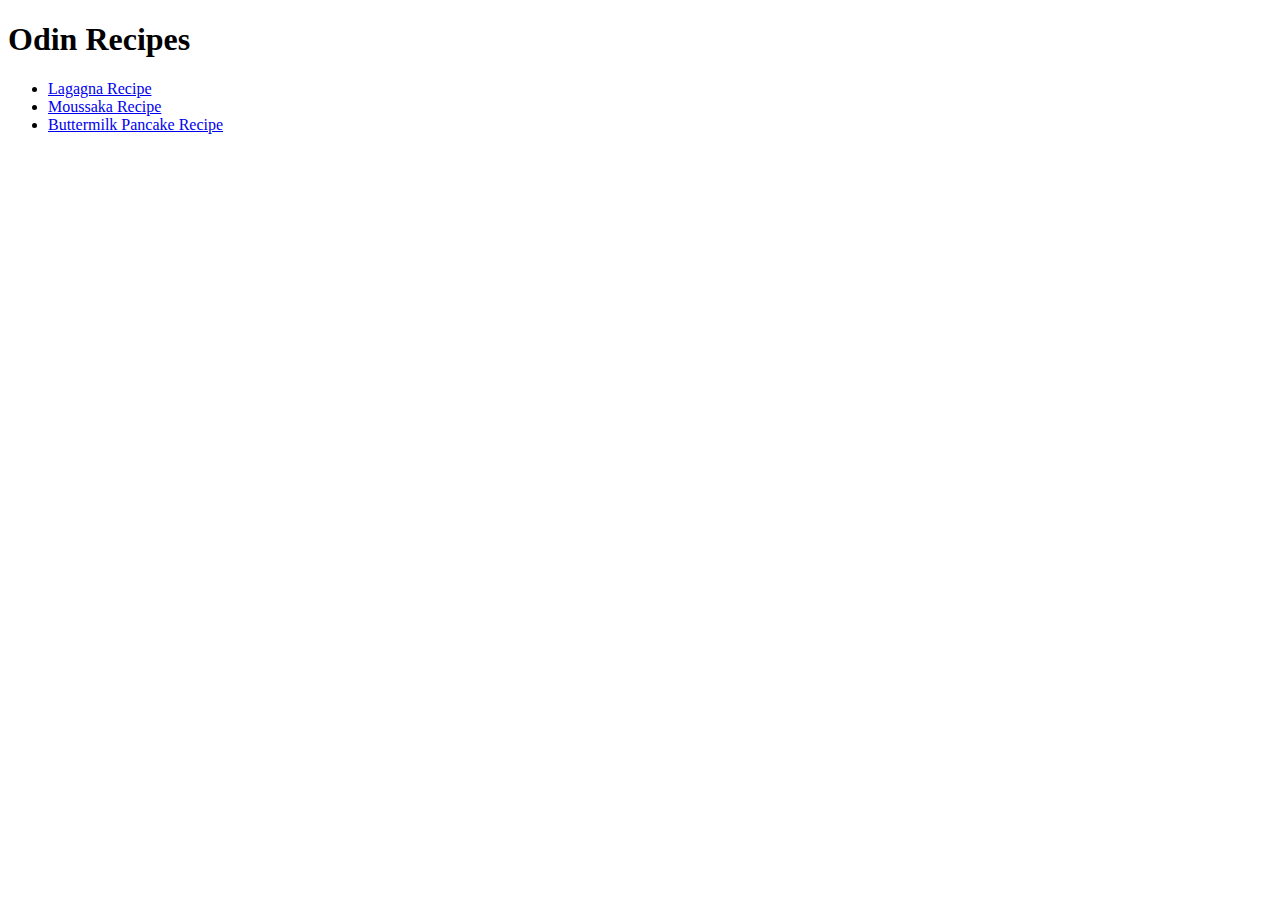
==== index.html @ d757fc55 "Add initial project structure, recipe pages, and images" ====
<!DOCTYPE html>
<html lang="en">
<head>
    <meta charset="UTF-8">
    <meta name="viewport" content="width=device-width, initial-scale=1.0">
    <title>Odin Recipes</title>
</head>
<body>
    <h1>Odin Recipes</h1>
    <ul>
        <li><a href="./recipes/lasagna.html" target="_blank">Lagagna Recipe</a></li>
        <li><a href="./recipes/moussaka.html" target="_blank">Moussaka Recipe</a></li>
        <li><a href="./recipes/pancake.html" target="_blank">Buttermilk Pancake Recipe</a></li>
    </ul>
</body>
</html>
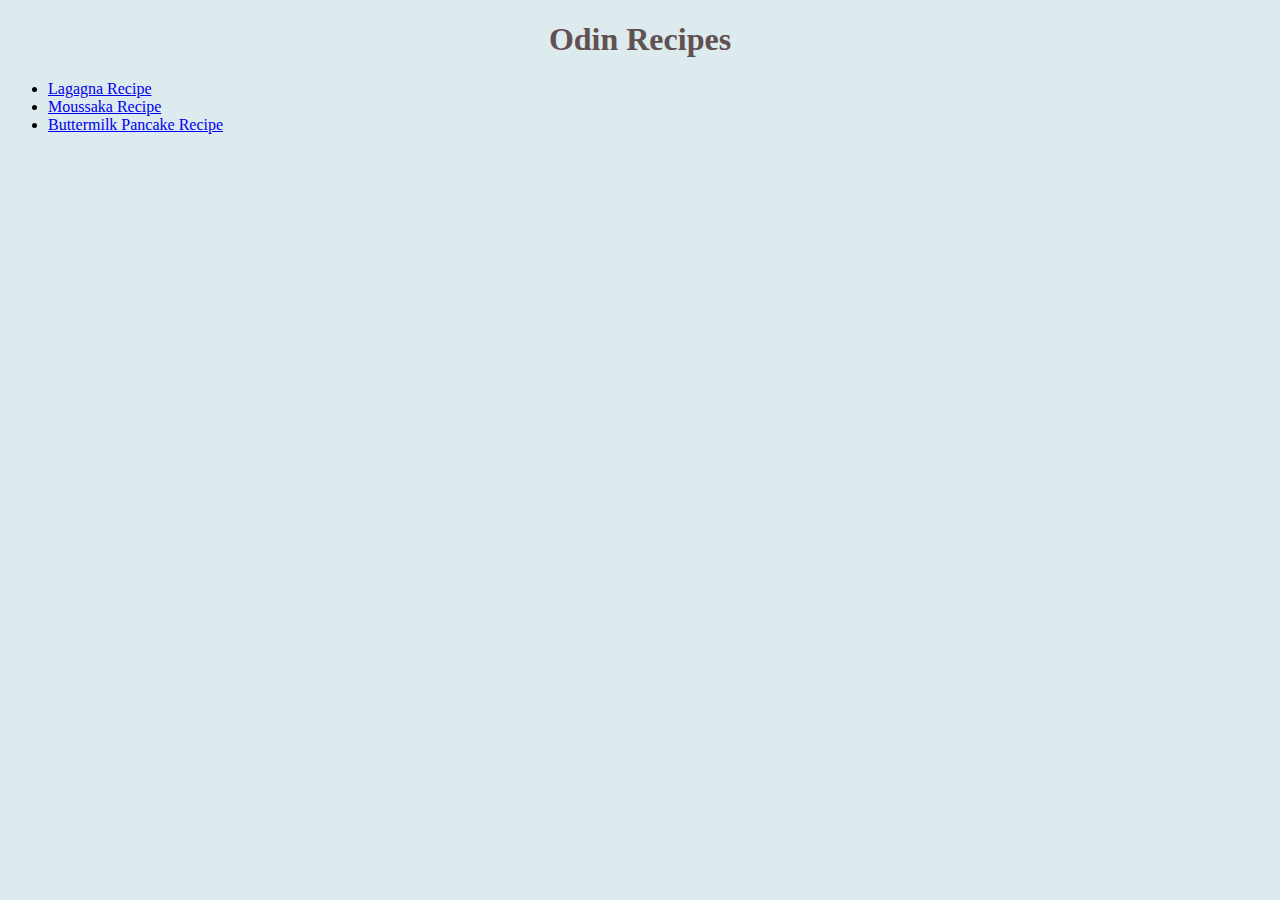
==== commit b43eb403: "Style with CSS" ====
--- a/index.html
+++ b/index.html
@@ -4,13 +4,17 @@
     <meta charset="UTF-8">
     <meta name="viewport" content="width=device-width, initial-scale=1.0">
     <title>Odin Recipes</title>
+    <link rel="stylesheet" href="styles.css">
 </head>
 <body>
     <h1>Odin Recipes</h1>
-    <ul>
-        <li><a href="./recipes/lasagna.html" target="_blank">Lagagna Recipe</a></li>
-        <li><a href="./recipes/moussaka.html" target="_blank">Moussaka Recipe</a></li>
-        <li><a href="./recipes/pancake.html" target="_blank">Buttermilk Pancake Recipe</a></li>
-    </ul>
+    <div class="odin-recipes">
+        <ul>
+            <li><a href="./recipes/lasagna.html" target="_blank">Lagagna Recipe</a></li>
+            <li><a href="./recipes/moussaka.html" target="_blank">Moussaka Recipe</a></li>
+            <li><a href="./recipes/pancake.html" target="_blank">Buttermilk Pancake Recipe</a></li>
+        </ul>
+    </div>
+    
 </body>
 </html>--- a/styles.css
+++ b/styles.css
@@ -0,0 +1,30 @@
+* {
+    background-color: rgb(221, 234, 238);
+}
+
+.odin-recipes {
+    background-color: hsl(0, 33%, 89%);
+
+}
+
+h1 {
+    color: hsl(0, 7%, 51%);
+}
+
+.desc, .ing, h1 {
+    text-align: center;
+    color: hsl(0, 9%, 35%);
+}
+
+p {
+    text-align: left;
+    font-size: large;
+}
+
+.img {
+    display: block;
+    margin-left: auto;
+    margin-right: auto;
+    text-align: center;
+    border-radius: 2rem;
+}